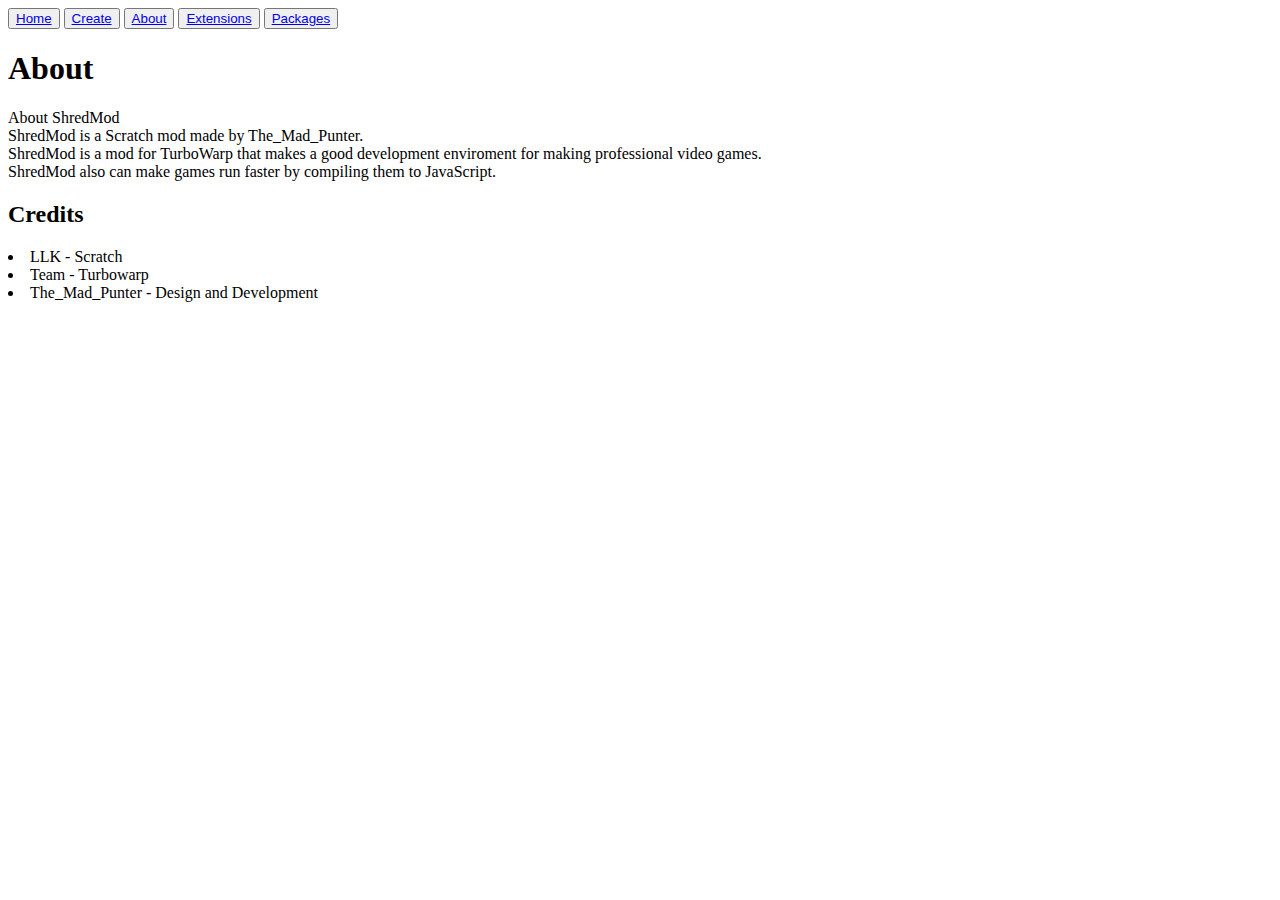
==== about.html @ 76b75851 "weeeeeeee" ====
<html>
    <head>
        <title>ShredMod Homepage</title>
        <link rel="stylesheet" href = "main.css">
    </head>
    <body>
        <div class="nav">
            <button><a class="navs" href="/">Home</a></button>
            <button><a class="navs" href="https://shredmod.github.io/scratch-vm/">Create</a></button>
            <button><a class="navs" href="/about.html">About</a></button>
            <button><a class="navs" href="https://shredmod.github.io/extensions/">Extensions</a></button>
            <button><a class="navs" href="/pm.html">Packages</a></button>
        </div>
        <div class="main">
        <h1>About</h1>
        <p>
            About ShredMod<br>
            ShredMod is a Scratch mod made by The_Mad_Punter.<br>
            ShredMod is a mod for TurboWarp that makes a good development enviroment for making professional video games.<br>
            ShredMod also can make games run faster by compiling them to JavaScript.<br>
        </p>
        <h2>Credits</h2>
        <l>
            <li>LLK - Scratch <br></li>
            <li> Team - Turbowarp <br></li>
            <li>The_Mad_Punter - Design and Development <br></li>
        </l>
        </div>
    </body>
</html>
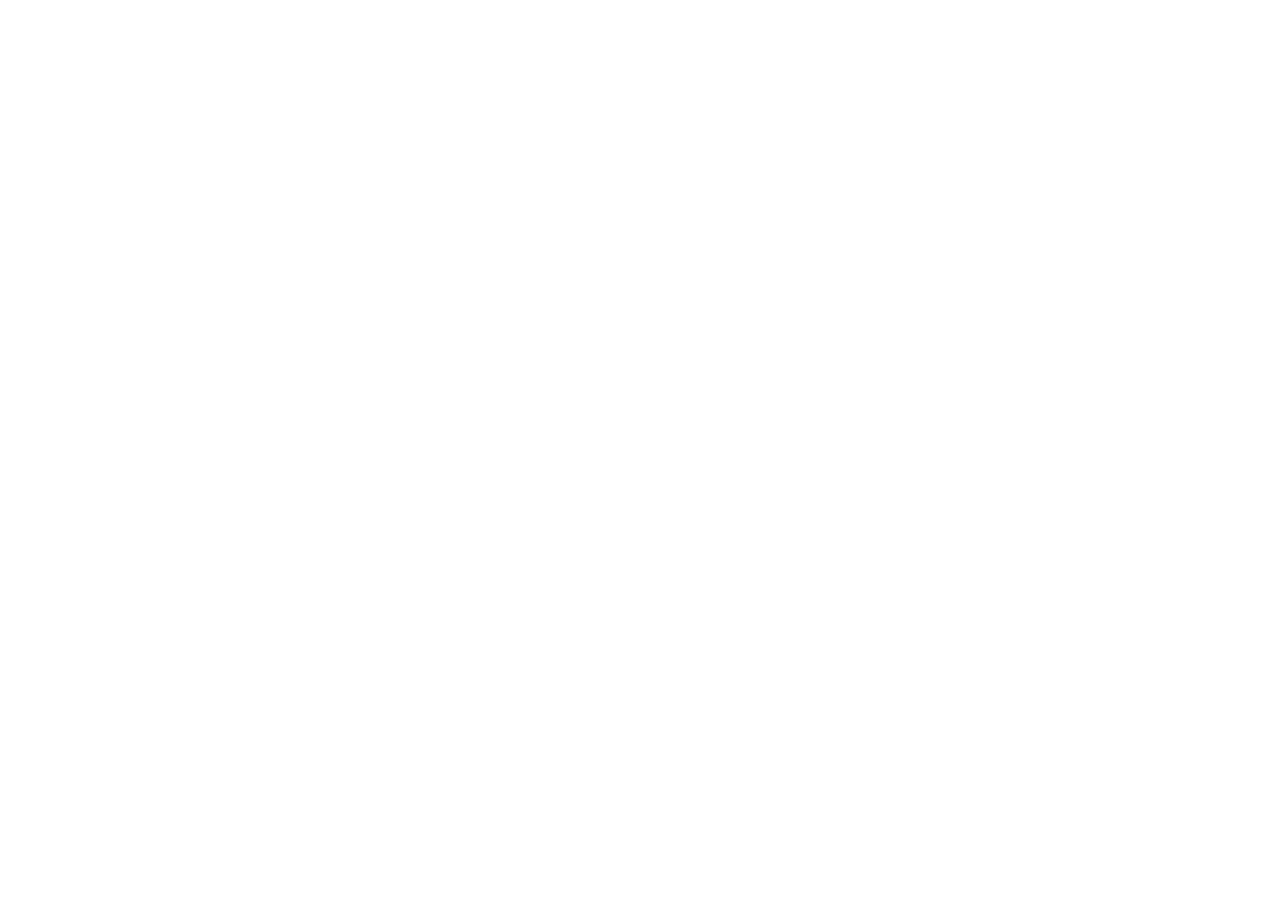
==== commit 42767a22: "Update about.html" ====
--- a/about.html
+++ b/about.html
@@ -1,30 +1,23 @@
 <html>
     <head>
-        <title>ShredMod Homepage</title>
-        <link rel="stylesheet" href = "main.css">
+        <title>Home - DinosaurMod/title>
+        <link rel="stylesheet" href="main.css">
     </head>
     <body>
         <div class="nav">
             <button><a class="navs" href="/">Home</a></button>
-            <button><a class="navs" href="https://shredmod.github.io/scratch-vm/">Create</a></button>
+            <button><a class="navs" href="https://dinosaurmod.github.io/">Create</a></button>
             <button><a class="navs" href="/about.html">About</a></button>
-            <button><a class="navs" href="https://shredmod.github.io/extensions/">Extensions</a></button>
-            <button><a class="navs" href="/pm.html">Packages</a></button>
+            <button><a class="navs" href="https://extensions.turbowarp.org/">TurboWarp Extension Gallery</a></button> 
+            <button><a class="navs" href="https://studio.penguinmod.com/editor.html">Go back to PenguinMod</a></button> 
         </div>
         <div class="main">
         <h1>About</h1>
         <p>
-            About ShredMod<br>
-            ShredMod is a Scratch mod made by The_Mad_Punter.<br>
-            ShredMod is a mod for TurboWarp that makes a good development enviroment for making professional video games.<br>
-            ShredMod also can make games run faster by compiling them to JavaScript.<br>
+            DinosaurMod is a mod of PenguinMod that has added new blocks and features in extensions or DinosaurMod's main toolbox. PenguinMod is a mod of TurboWarp where you can share your projects. TurboWarp is a Scratch mod that compiles projects to JavaScript to make them run fast.
         </p>
-        <h2>Credits</h2>
-        <l>
-            <li>LLK - Scratch <br></li>
-            <li> Team - Turbowarp <br></li>
-            <li>The_Mad_Punter - Design and Development <br></li>
-        </l>
+        <h2>Developer</h2>
+       <a href="https://github.com/GabsTheCuriousKid">GabsTheCuriousKid</a>
         </div>
     </body>
 </html>
--- a/main.css
+++ b/main.css
@@ -0,0 +1,40 @@
+.nav {
+    background-color: #80f41a;
+    padding-left: 4%;
+    padding-right: 4%;
+}
+.main {
+    padding-left: 3%;
+}
+body {
+    margin-left: 0%;
+    margin-top: 0%;
+    margin-right: 0%;
+    font-family: "Helvetica Neue", Helvetica, Arial, sans-serif;
+}
+button {
+    padding-top: 1%;
+    padding-bottom: 1%;
+    margin-right: 0%;
+    margin-left: 0%;
+    background: none;
+    border: none;
+}
+a.navs {
+    padding-left: 1%;
+    padding-right: 1%;
+    border: none;
+    text-decoration: none;
+    color: white;
+}
+h2 {
+    font-size: 1.5rem;
+    font-weight: bold;
+}
+a, p {
+    font-size: 1rem;
+    line-height: 1.5em;
+}
+button:hover {
+    background-color: #80f41a;
+}
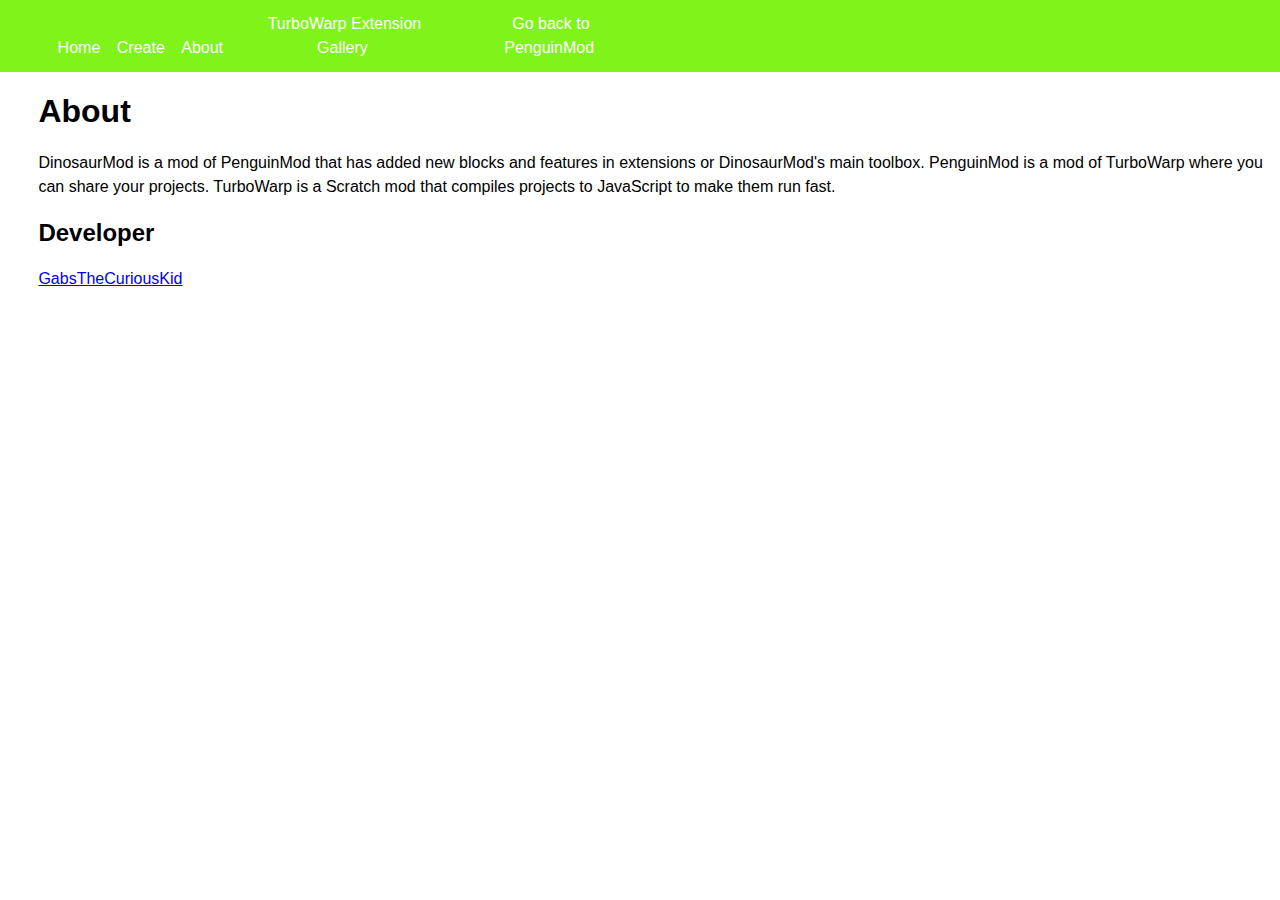
==== commit f6fed0c7: "Squashed out a parsing error" ====
--- a/about.html
+++ b/about.html
@@ -1,6 +1,6 @@
 <html>
     <head>
-        <title>Home - DinosaurMod/title>
+        <title>Home - DinosaurMod</title>
         <link rel="stylesheet" href="main.css">
     </head>
     <body>
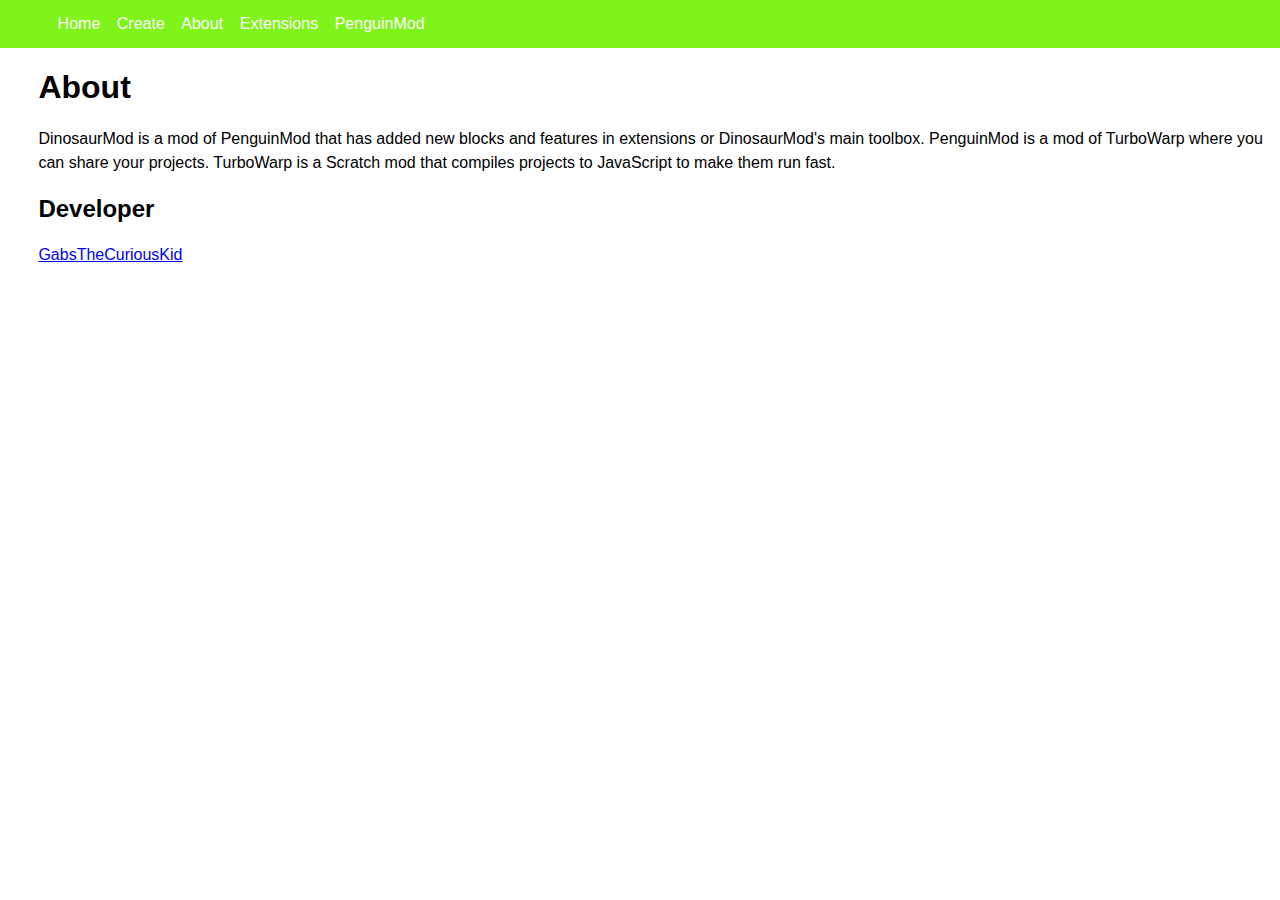
==== commit 21013fd3: "Updated header links in about page" ====
--- a/about.html
+++ b/about.html
@@ -8,8 +8,8 @@
             <button><a class="navs" href="/">Home</a></button>
             <button><a class="navs" href="https://dinosaurmod.github.io/">Create</a></button>
             <button><a class="navs" href="/about.html">About</a></button>
-            <button><a class="navs" href="https://extensions.turbowarp.org/">TurboWarp Extension Gallery</a></button> 
-            <button><a class="navs" href="https://studio.penguinmod.com/editor.html">Go back to PenguinMod</a></button> 
+            <button><a class="navs" href="https://extensions.turbowarp.org/">Extensions</a></button> 
+            <button><a class="navs" href="https://studio.penguinmod.com/editor.html">PenguinMod</a></button> 
         </div>
         <div class="main">
         <h1>About</h1>
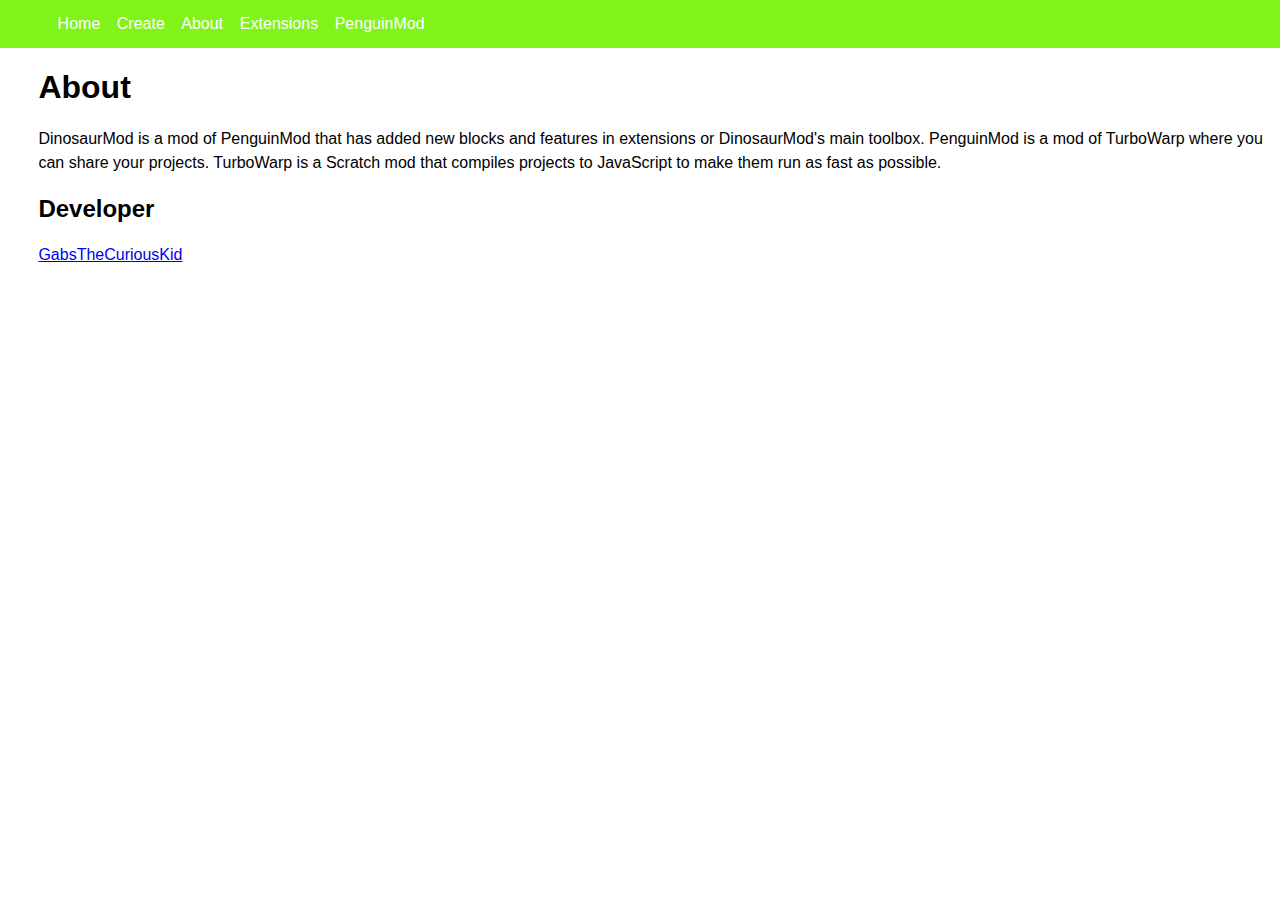
==== commit c0f50ecd: "Update about.html" ====
--- a/about.html
+++ b/about.html
@@ -14,7 +14,7 @@
         <div class="main">
         <h1>About</h1>
         <p>
-            DinosaurMod is a mod of PenguinMod that has added new blocks and features in extensions or DinosaurMod's main toolbox. PenguinMod is a mod of TurboWarp where you can share your projects. TurboWarp is a Scratch mod that compiles projects to JavaScript to make them run fast.
+            DinosaurMod is a mod of PenguinMod that has added new blocks and features in extensions or DinosaurMod's main toolbox. PenguinMod is a mod of TurboWarp where you can share your projects. TurboWarp is a Scratch mod that compiles projects to JavaScript to make them run as fast as possible.
         </p>
         <h2>Developer</h2>
        <a href="https://github.com/GabsTheCuriousKid">GabsTheCuriousKid</a>
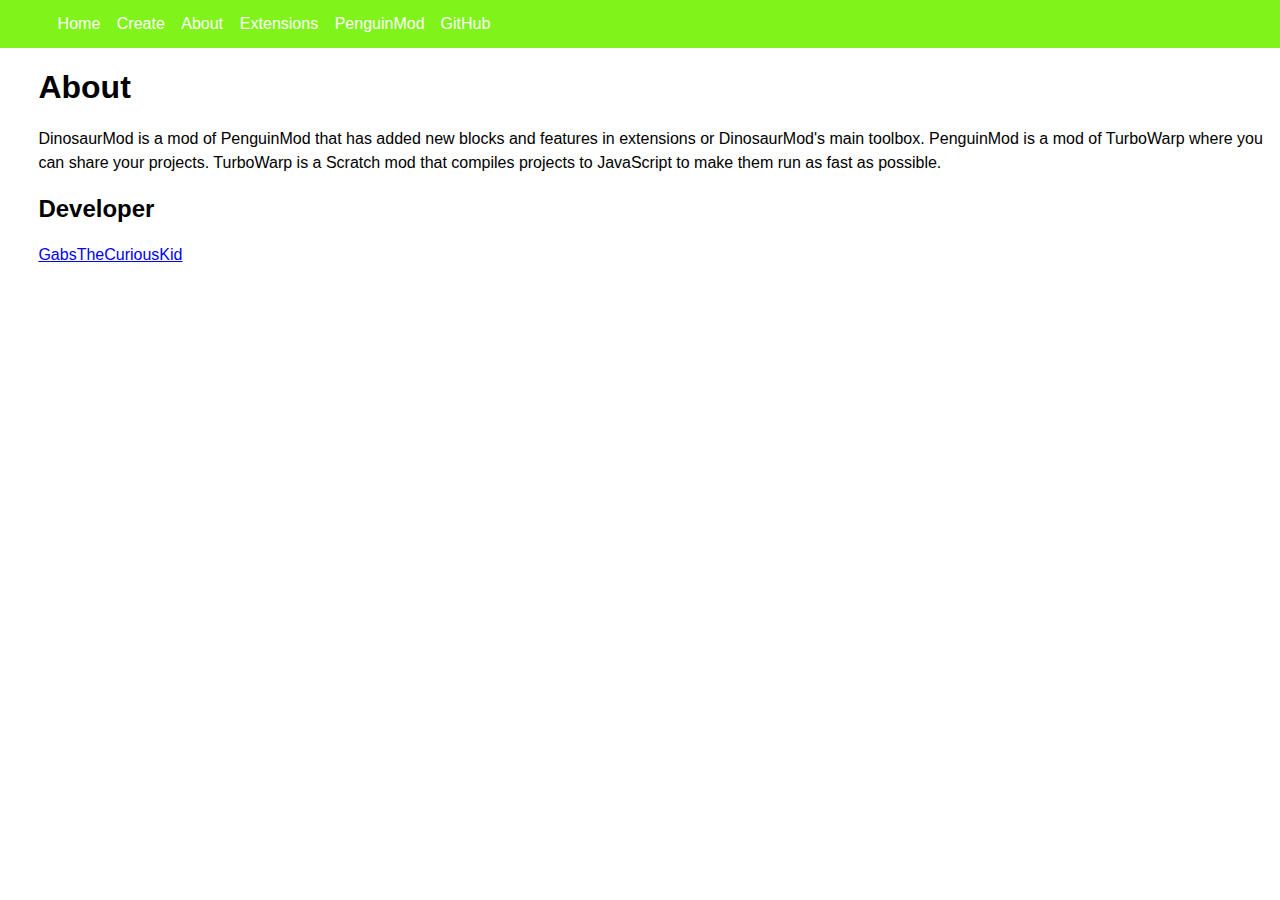
==== commit 33c7aabe: "Added GitHub repo link to header in the about page" ====
--- a/about.html
+++ b/about.html
@@ -5,11 +5,12 @@
     </head>
     <body>
         <div class="nav">
-            <button><a class="navs" href="/">Home</a></button>
-            <button><a class="navs" href="https://dinosaurmod.github.io/">Create</a></button>
-            <button><a class="navs" href="/about.html">About</a></button>
+            <button><a class="navs" href="https://joseernestoongithub.github.io/DinosaurMod-Website/">Home</a></button>
+            <button><a class="navs" href="https://dinosaurmod.github.io/editor.html">Create</a></button>
+            <button><a class="navs" href="https://joseernestoongithub.github.io/DinosaurMod-Website/about.html">About</a></button>
             <button><a class="navs" href="https://extensions.turbowarp.org/">Extensions</a></button> 
             <button><a class="navs" href="https://studio.penguinmod.com/editor.html">PenguinMod</a></button> 
+            <button><a class="navs" href="https://github.com/Dinosaurmod/dinosaurmod.github.io">GitHub</a></button> 
         </div>
         <div class="main">
         <h1>About</h1>
